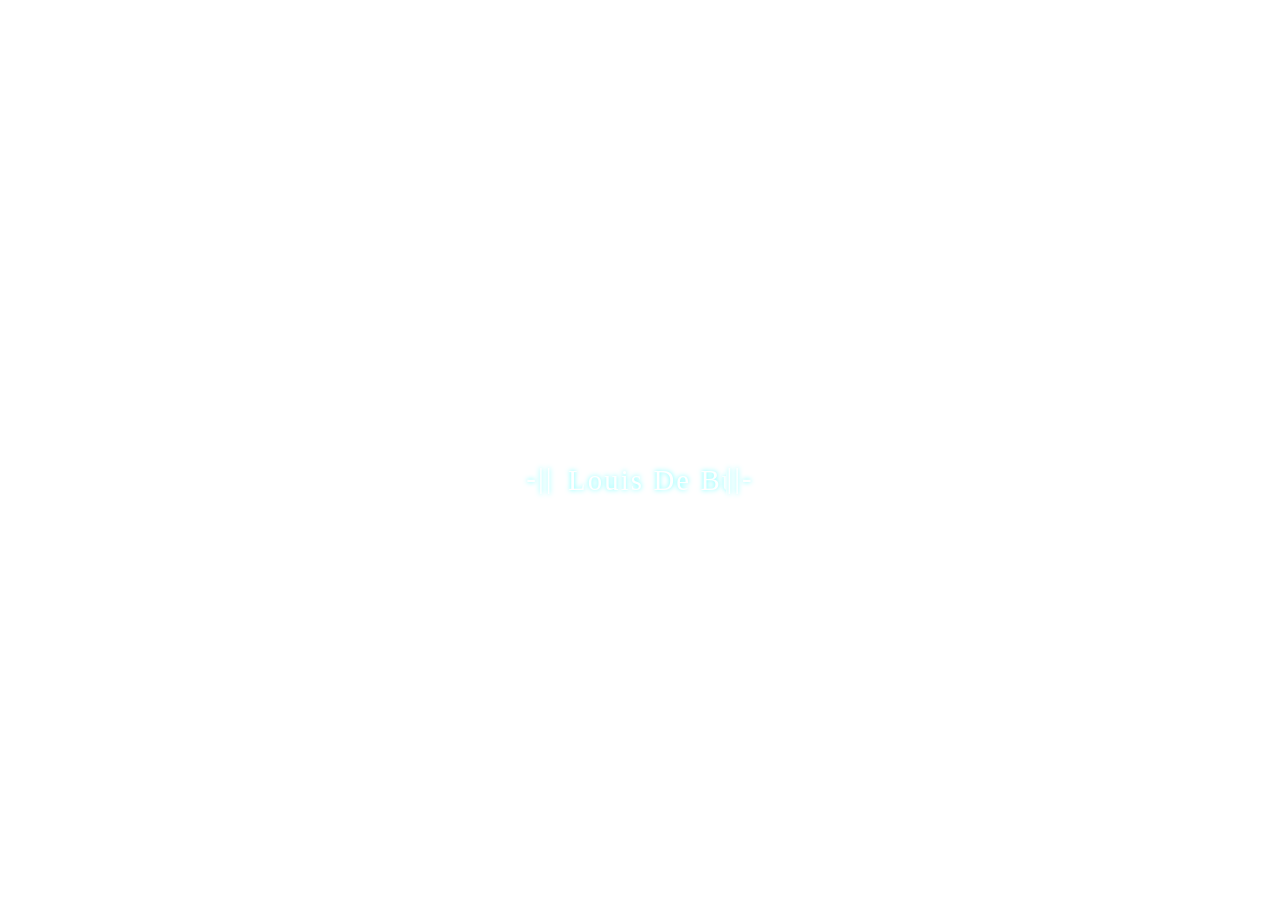
==== index.html @ 943c3961 "made glow responsive" ====
<!DOCTYPE html>
<html lang="en">
<head>
    <meta charset="UTF-8">
    <meta name="viewport" content="width=device-width, initial-scale=1.0">
    <title>Louis De Buf </title>
    <style >
        *{
            margin: 0px;
            padding: 0px;
            box-sizing: border-box;
        }
        body, html {
            height: 100%;
            margin: 0;
            padding:0;
            overflow: hidden;
        }
        video{
            position:fixed;
            top:0;
            left:0;
            width:100%;
            height:100%;
            object-fit: cover  ;
            z-index: -1;
        }

        .title {

            transform: translateY(100%);

            font-size: 1.8em;
            font-family: ethnocentricRg;
            letter-spacing: 2.1px;
            font-weight: lighter;
            text-shadow:
            0 0 5px #6ff,
            0 0 10px #fff;

            animation-name: fadeinmain,loadmove,lightflickr;
            animation-duration: 1s, 1s, 5s;
            animation-timing-function: ease-in-out, ease-in-out, linear;
            animation-delay: 0s, 0.6s, 3s;
            animation-iteration-count: 1, 1, infinite;
            animation-fill-mode: forwards, forwards, none;


            position: relative;
            z-index: 2;
            color: white;
            text-align: center;
            top:50%;

        }
        .fakeshadow
        {
            font-size: 1.5em;
            font-family: ethnocentricRg;

            letter-spacing: 2px;
            font-weight: lighter;
            position: relative;
            z-index: 1;
            color: white;
            text-align: center;

            top:55%;

            color : rgba(255,255,255,0);
            text-shadow:
            0 3em 20px rgba(255,255,255,0.6);
            animation-name: fadeinmain,lightflickr;
            animation-duration: 1s,  5s;
            animation-timing-function: ease-in-out, linear;
            animation-delay: 0s,  3s;
            animation-iteration-count: 1,  infinite;
            animation-fill-mode: forwards,  none;

        }

        .animatedTitle{
            display: inline-block;
            overflow: hidden;
            white-space: nowrap;
            vertical-align: middle;
            padding-right: .5em;
            padding-top: .5em;
            padding-bottom: .5em;
            padding-left: .5em;

            animation: typetitle .6s steps(14, end) forwards;



        }
        @keyframes gone {


        }
        @font-face {
            font-family: "ethnocentricRg";
            src:url('https://raw.githubusercontent.com/louisdb-brain/portfoliosite/master/EthnocentricRgIt.otf') format('opentype');
            font-weight: 50;
            font-style: normal;

        }

        @keyframes fadeinmain {

            from {opacity: 0;}
            to{opacity: 1;}

        }
        @keyframes lightflickr{
            0%{opacity: 1;}
            40%{opacity: 1;}
            41%{opacity: 0.8;}
            43%{opacity: 1;}
            60%{opacity: 1;}
            61%{opacity: 0.9;}
            62%{opacity: 1;}
            95%{opacity: 1;}
            98%{opacity: 0.5;}
            99%{opacity: 1;}
            100%{opacity: 0.0;}
        }
        @keyframes loadmove {
            0%{transform: translateY(100%);}

            50%{transform: translateY(-20%);}
            100%{transform: translateY(0%);}

        }

        @keyframes typetitle{
            from { width: 0% }
            to { width: 12ch; }
        }

        /* RESPONSIVE PHONE DESIGN*/

        @media (max-width: 480px) {
            .animatedTitle{
                display: inline-block;
                overflow: hidden;
                white-space: nowrap;
                vertical-align: middle;
                padding-right: .1em;
                padding-top: .1em;
                padding-bottom: .1em;
                padding-left: .1em;

                animation: typetitle .6s steps(14, end) forwards;



            }
            .title {

                font-size: 1.1em;
                text-shadow:
                        0 0 1px #6ff,
                        0 0 2px #fff;
            }
            @keyframes typetitle{
                from { width: 0% }
                to { width: 13ch; }
            }
            @keyframes loadmove {
                0% {
                    transform: translateY(30%);
                }
                50% {
                    transform: translateY(-5%);
                }
                100% {
                    transform: translateY(0%);
                }
            }
        }
        </style>
</head>
<body>
    <h1 class="title">-||<span class="animatedTitle">Louis De Buf</span>||-</h1>
    <h1 class="fakeshadow">-<span class="animatedfakeshadow">Louis De Buf</span>-</h1>

    <video class="video-bg" autoplay muted loop playsinline>
    </video>
    <script>
        const video = document.querySelector('.video-bg');
        const source = document.createElement('source');
        source.src = 'BG_video.mp4';
        source.type = 'video/mp4';
        video.appendChild(source);
        video.load();
    </script>
</body>

</html>
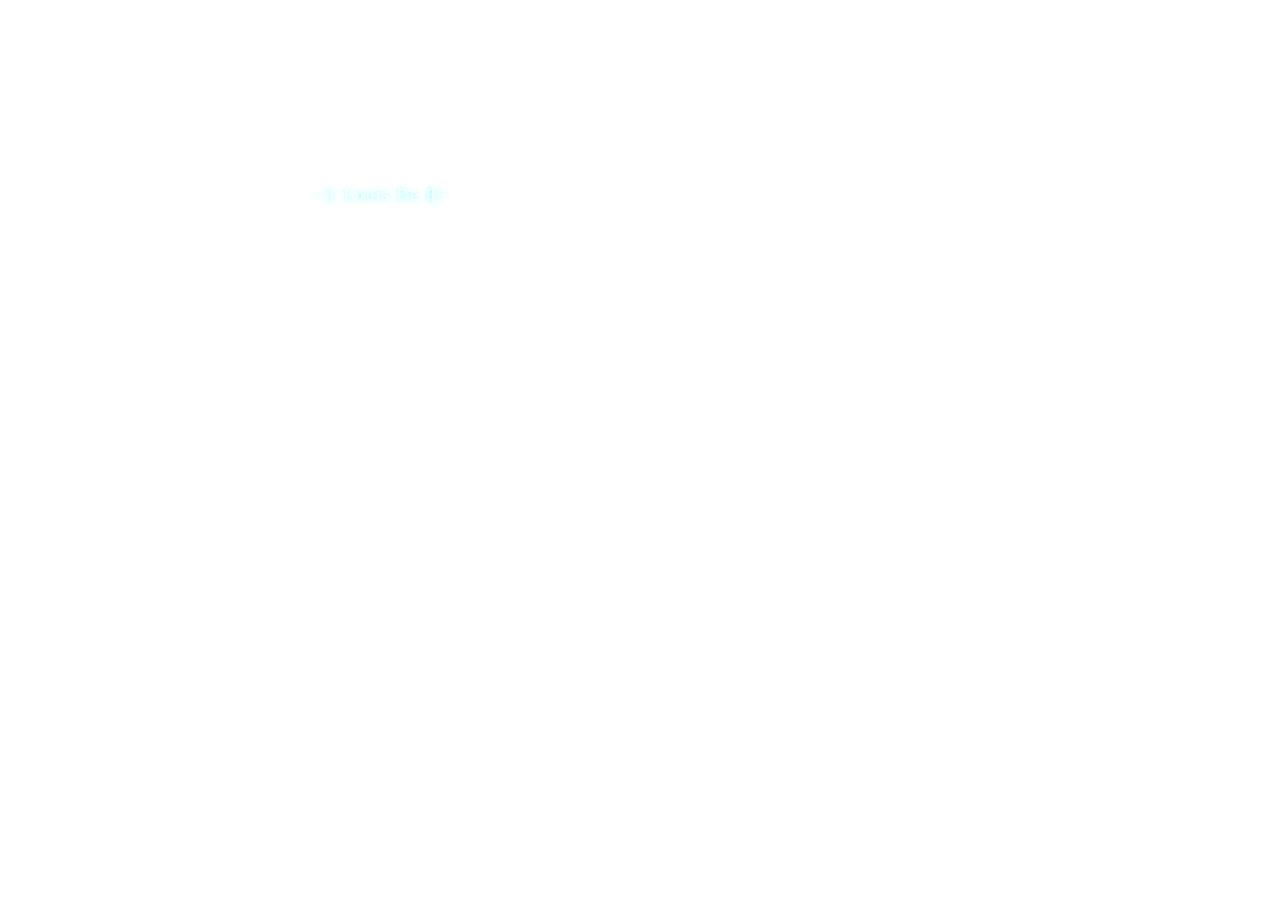
==== commit f7e68aad: "made glow responsive" ====
--- a/index.html
+++ b/index.html
@@ -38,12 +38,12 @@
             0 0 5px #6ff,
             0 0 10px #fff;
 
-            animation-name: fadeinmain,loadmove,lightflickr;
-            animation-duration: 1s, 1s, 5s;
-            animation-timing-function: ease-in-out, ease-in-out, linear;
-            animation-delay: 0s, 0.6s, 3s;
-            animation-iteration-count: 1, 1, infinite;
-            animation-fill-mode: forwards, forwards, none;
+            animation-name: fadeinmain,loadmove,lightflickr,movetocorner;
+            animation-duration: 1s, 1s, 5s,2s;
+            animation-timing-function: ease-in-out, ease-in-out, linear,ease-in-out;
+            animation-delay: 0s, 0.6s, 3s,3s;
+            animation-iteration-count: 1, 1, infinite,1;
+            animation-fill-mode: forwards, forwards, none,forwards;
 
 
             position: relative;
@@ -137,6 +137,17 @@
             from { width: 0% }
             to { width: 12ch; }
         }
+        @keyframes movetocorner {
+            0%{
+                transform: translate(0%,0%);
+
+            }
+            100%{
+                transform: translate(-20%,-800%);
+                font-size: 1em;
+            }
+
+        }
 
         /* RESPONSIVE PHONE DESIGN*/
 
@@ -158,10 +169,10 @@
             }
             .title {
 
-                font-size: 1.1em;
+                font-size: 1.5em;
                 text-shadow:
-                        0 0 1px #6ff,
-                        0 0 2px #fff;
+                        0 0 2px #6ff,
+                        0 0 3px #fff;
             }
             @keyframes typetitle{
                 from { width: 0% }
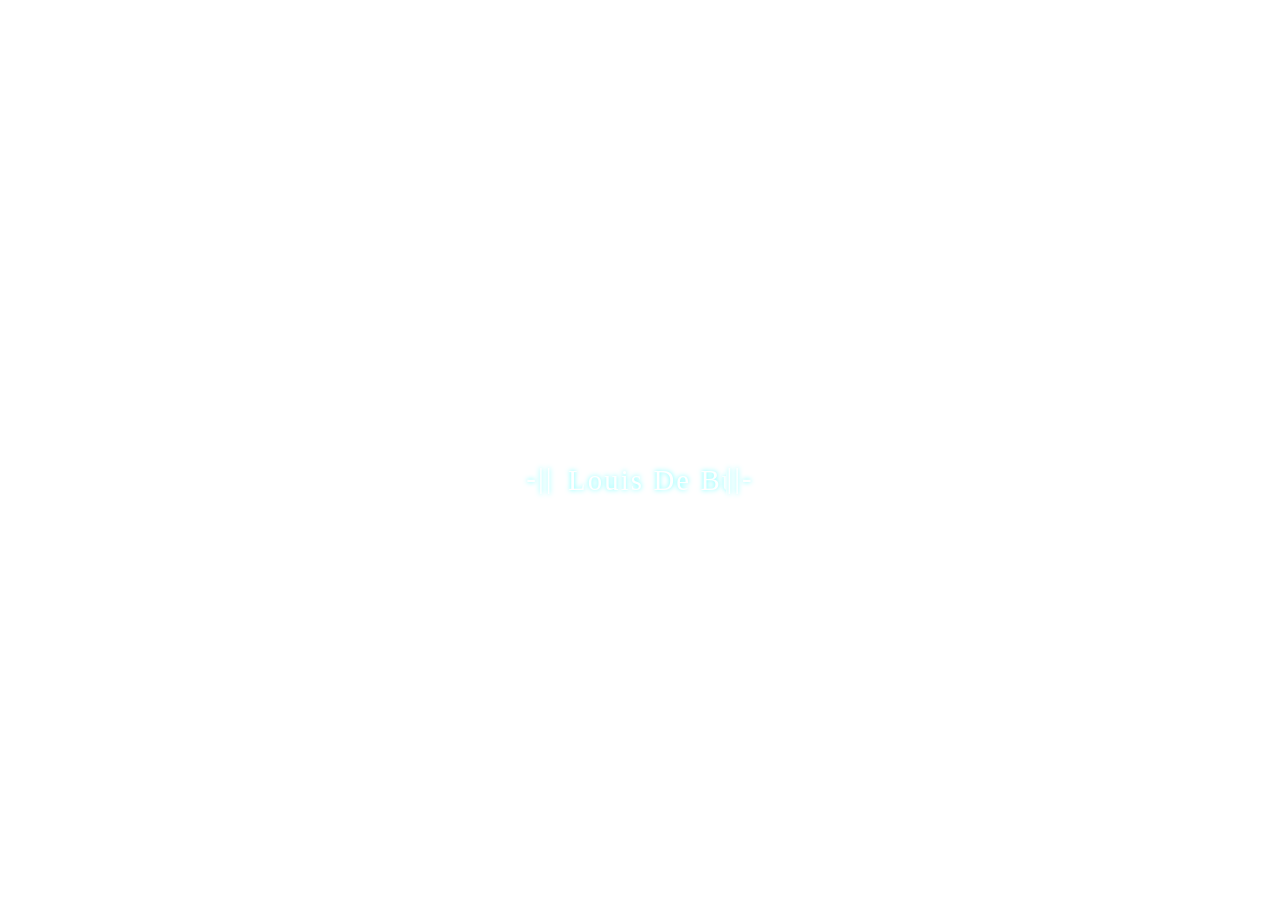
==== commit 400c9c3c: "made glow responsive" ====
--- a/index.html
+++ b/index.html
@@ -136,7 +136,7 @@
         @keyframes typetitle{
             from { width: 0% }
             to { width: 12ch; }
-        }
+        }/*
         @keyframes movetocorner {
             0%{
                 transform: translate(0%,0%);
@@ -147,7 +147,7 @@
                 font-size: 1em;
             }
 
-        }
+        }*/
 
         /* RESPONSIVE PHONE DESIGN*/
 
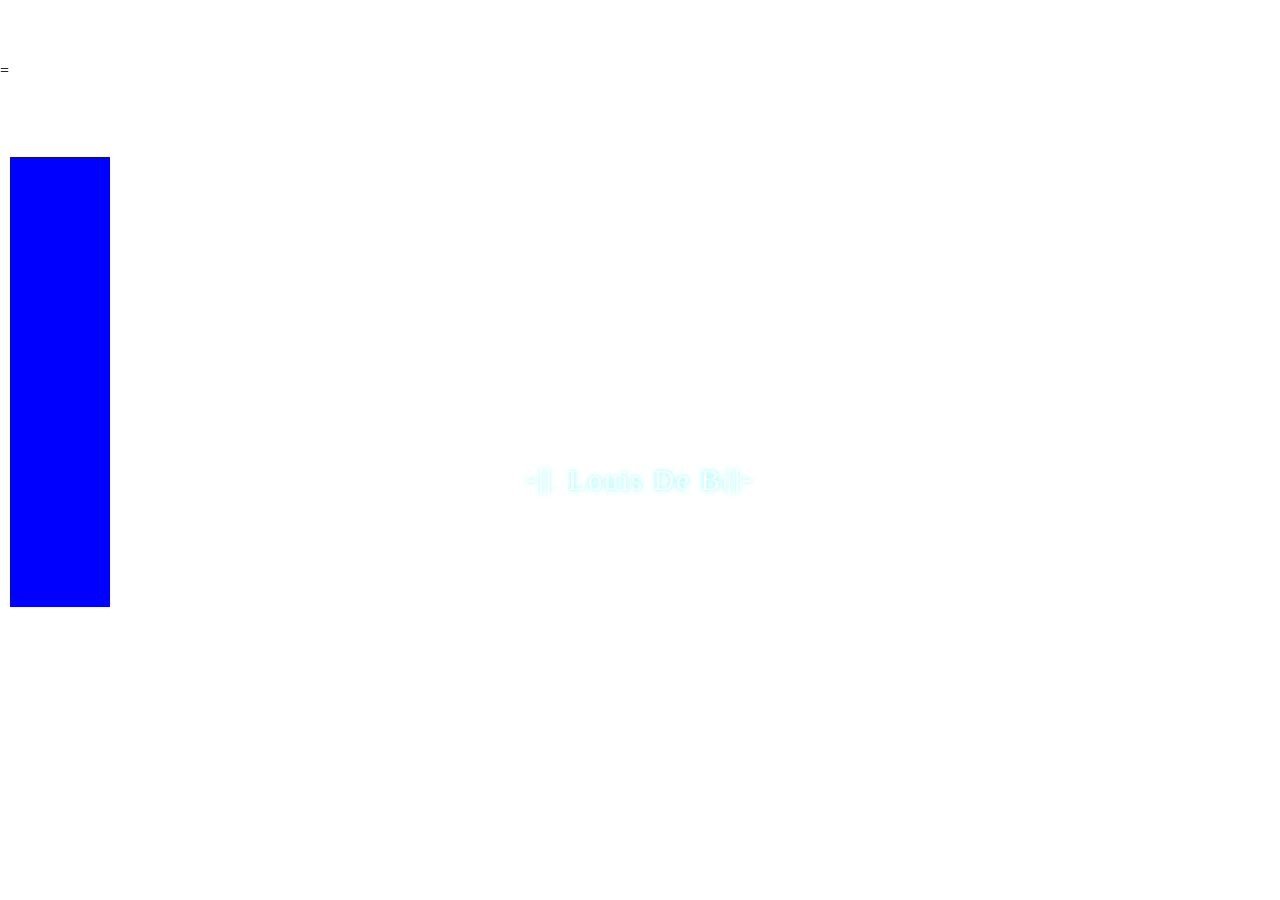
==== commit aebad04e: "split the project into multiple files in classes.js i added animatedwindow whic gets the function ne" ====
--- a/index.html
+++ b/index.html
@@ -1,211 +1,29 @@
+
+
 <!DOCTYPE html>
 <html lang="en">
 <head>
     <meta charset="UTF-8">
     <meta name="viewport" content="width=device-width, initial-scale=1.0">
+    <link rel="preload" href="EthnocentricRg.otf" as="font" type="font/otf" crossorigin="anonymous">
+    <link rel="stylesheet" href="style.css">
+
+
     <title>Louis De Buf </title>
     <style >
-        *{
-            margin: 0px;
-            padding: 0px;
-            box-sizing: border-box;
-        }
-        body, html {
-            height: 100%;
-            margin: 0;
-            padding:0;
-            overflow: hidden;
-        }
-        video{
-            position:fixed;
-            top:0;
-            left:0;
-            width:100%;
-            height:100%;
-            object-fit: cover  ;
-            z-index: -1;
-        }
 
-        .title {
-
-            transform: translateY(100%);
-
-            font-size: 1.8em;
-            font-family: ethnocentricRg;
-            letter-spacing: 2.1px;
-            font-weight: lighter;
-            text-shadow:
-            0 0 5px #6ff,
-            0 0 10px #fff;
-
-            animation-name: fadeinmain,loadmove,lightflickr,movetocorner;
-            animation-duration: 1s, 1s, 5s,2s;
-            animation-timing-function: ease-in-out, ease-in-out, linear,ease-in-out;
-            animation-delay: 0s, 0.6s, 3s,3s;
-            animation-iteration-count: 1, 1, infinite,1;
-            animation-fill-mode: forwards, forwards, none,forwards;
-
-
-            position: relative;
-            z-index: 2;
-            color: white;
-            text-align: center;
-            top:50%;
-
-        }
-        .fakeshadow
-        {
-            font-size: 1.5em;
-            font-family: ethnocentricRg;
-
-            letter-spacing: 2px;
-            font-weight: lighter;
-            position: relative;
-            z-index: 1;
-            color: white;
-            text-align: center;
-
-            top:55%;
-
-            color : rgba(255,255,255,0);
-            text-shadow:
-            0 3em 20px rgba(255,255,255,0.6);
-            animation-name: fadeinmain,lightflickr;
-            animation-duration: 1s,  5s;
-            animation-timing-function: ease-in-out, linear;
-            animation-delay: 0s,  3s;
-            animation-iteration-count: 1,  infinite;
-            animation-fill-mode: forwards,  none;
-
-        }
-
-        .animatedTitle{
-            display: inline-block;
-            overflow: hidden;
-            white-space: nowrap;
-            vertical-align: middle;
-            padding-right: .5em;
-            padding-top: .5em;
-            padding-bottom: .5em;
-            padding-left: .5em;
-
-            animation: typetitle .6s steps(14, end) forwards;
-
-
-
-        }
-        @keyframes gone {
-
-
-        }
-        @font-face {
-            font-family: "ethnocentricRg";
-            src:url('https://raw.githubusercontent.com/louisdb-brain/portfoliosite/master/EthnocentricRgIt.otf') format('opentype');
-            font-weight: 50;
-            font-style: normal;
-
-        }
-
-        @keyframes fadeinmain {
-
-            from {opacity: 0;}
-            to{opacity: 1;}
-
-        }
-        @keyframes lightflickr{
-            0%{opacity: 1;}
-            40%{opacity: 1;}
-            41%{opacity: 0.8;}
-            43%{opacity: 1;}
-            60%{opacity: 1;}
-            61%{opacity: 0.9;}
-            62%{opacity: 1;}
-            95%{opacity: 1;}
-            98%{opacity: 0.5;}
-            99%{opacity: 1;}
-            100%{opacity: 0.0;}
-        }
-        @keyframes loadmove {
-            0%{transform: translateY(100%);}
-
-            50%{transform: translateY(-20%);}
-            100%{transform: translateY(0%);}
-
-        }
-
-        @keyframes typetitle{
-            from { width: 0% }
-            to { width: 12ch; }
-        }/*
-        @keyframes movetocorner {
-            0%{
-                transform: translate(0%,0%);
-
-            }
-            100%{
-                transform: translate(-20%,-800%);
-                font-size: 1em;
-            }
-
-        }*/
-
-        /* RESPONSIVE PHONE DESIGN*/
-
-        @media (max-width: 480px) {
-            .animatedTitle{
-                display: inline-block;
-                overflow: hidden;
-                white-space: nowrap;
-                vertical-align: middle;
-                padding-right: .1em;
-                padding-top: .1em;
-                padding-bottom: .1em;
-                padding-left: .1em;
-
-                animation: typetitle .6s steps(14, end) forwards;
-
-
-
-            }
-            .title {
-
-                font-size: 1.5em;
-                text-shadow:
-                        0 0 2px #6ff,
-                        0 0 3px #fff;
-            }
-            @keyframes typetitle{
-                from { width: 0% }
-                to { width: 13ch; }
-            }
-            @keyframes loadmove {
-                0% {
-                    transform: translateY(30%);
-                }
-                50% {
-                    transform: translateY(-5%);
-                }
-                100% {
-                    transform: translateY(0%);
-                }
-            }
-        }
         </style>
 </head>
 <body>
-    <h1 class="title">-||<span class="animatedTitle">Louis De Buf</span>||-</h1>
+    <h1 class="title">-||<span class="animatedTitle">Louis De Buf</span>||-</h1>=
     <h1 class="fakeshadow">-<span class="animatedfakeshadow">Louis De Buf</span>-</h1>
 
-    <video class="video-bg" autoplay muted loop playsinline>
-    </video>
-    <script>
-        const video = document.querySelector('.video-bg');
-        const source = document.createElement('source');
-        source.src = 'BG_video.mp4';
-        source.type = 'video/mp4';
-        video.appendChild(source);
-        video.load();
+    <video class="video-bg" autoplay muted loop playsinline></video>
+    <script src="script.js" type="module">
+
+
     </script>
+
 </body>
 
 </html>
--- a/style.css
+++ b/style.css
@@ -0,0 +1,187 @@
+*{
+    margin: 0px;
+    padding: 0px;
+    box-sizing: border-box;
+}
+body, html {
+    height: 100%;
+    margin: 0;
+    padding:0;
+    overflow: hidden;
+}
+video{
+    position:fixed;
+    top:0;
+    left:0;
+    width:100%;
+    height:100%;
+    object-fit: cover  ;
+    z-index: -1;
+}
+
+.title {
+
+    transform: translateY(100%);
+
+    font-size: 1.8em;
+    font-family: ethnocentricRg;
+    letter-spacing: 2.1px;
+    font-weight: lighter;
+    text-shadow:
+            0 0 5px #6ff,
+            0 0 10px #fff;
+
+    animation-name: fadeinmain,loadmove,lightflickr,movetocorner;
+    animation-duration: 1s, 1s, 5s,2s;
+    animation-timing-function: ease-in-out, ease-in-out, linear,ease-in-out;
+    animation-delay: 0s, 0.6s, 3s,3s;
+    animation-iteration-count: 1, 1, infinite,1;
+    animation-fill-mode: forwards, forwards, none,forwards;
+
+
+    position: relative;
+    z-index: 2;
+    color: white;
+    text-align: center;
+    top:50%;
+    left: 0%;
+
+}
+.fakeshadow
+{
+    font-size: 1.5em;
+    font-family: ethnocentricRg;
+
+    letter-spacing: 2px;
+    font-weight: lighter;
+    position: relative;
+    z-index: 1;
+    color: white;
+    text-align: center;
+
+    top:55%;
+    left: 0%;
+
+    color : rgba(255,255,255,0);
+    text-shadow:
+            0 3em 20px rgba(255,255,255,0.6);
+    animation-name: fadeinmain,lightflickr;
+    animation-duration: 1s,  5s;
+    animation-timing-function: ease-in-out, linear;
+    animation-delay: 0s,  3s;
+    animation-iteration-count: 1,  infinite;
+    animation-fill-mode: forwards,  none;
+
+}
+
+.animatedTitle{
+    display: inline-block;
+    overflow: hidden;
+    white-space: nowrap;
+    vertical-align: middle;
+    padding-right: .5em;
+    padding-top: .5em;
+    padding-bottom: .5em;
+    padding-left: .5em;
+
+    animation: typetitle .6s steps(14, end) forwards;
+
+
+
+}
+@keyframes gone {
+
+
+}
+@font-face {
+    font-family: "ethnocentricRg";
+    src:url('https://raw.githubusercontent.com/louisdb-brain/portfoliosite/master/EthnocentricRgIt.otf') format('opentype');
+    font-weight: 50;
+    font-style: normal;
+
+}
+
+@keyframes fadeinmain {
+
+    from {opacity: 0;}
+    to{opacity: 1;}
+
+}
+@keyframes lightflickr{
+    0%{opacity: 1;}
+    40%{opacity: 1;}
+    41%{opacity: 0.8;}
+    43%{opacity: 1;}
+    60%{opacity: 1;}
+    61%{opacity: 0.9;}
+    62%{opacity: 1;}
+    95%{opacity: 1;}
+    98%{opacity: 0.5;}
+    99%{opacity: 1;}
+    100%{opacity: 0.0;}
+}
+@keyframes loadmove {
+    0%{transform: translateY(100%);}
+
+    50%{transform: translateY(-20%);}
+    100%{transform: translateY(0%);}
+
+}
+
+@keyframes typetitle{
+    from { width: 0% }
+    to { width: 12ch; }
+}/*
+        @keyframes movetocorner {
+            0%{
+                transform: translate(0%,0%);
+
+            }
+            100%{
+                transform: translate(-20%,-800%);
+                font-size: 1em;
+            }
+
+        }*/
+
+/* RESPONSIVE PHONE DESIGN*/
+
+@media (max-width: 480px) {
+    .animatedTitle{
+        display: inline-block;
+        overflow: hidden;
+        white-space: nowrap;
+        vertical-align: middle;
+        padding-right: .1em;
+        padding-top: .1em;
+        padding-bottom: .1em;
+        padding-left: .1em;
+
+        animation: typetitle .6s steps(14, end) forwards;
+
+
+
+    }
+    .title {
+
+        font-size: 1.5em;
+        text-shadow:
+                0 0 2px #6ff,
+                0 0 3px #fff;
+    }
+    @keyframes typetitle{
+        from { width: 0% }
+        to { width: 13ch; }
+    }
+    @keyframes loadmove {
+        0% {
+            transform: translateY(30%);
+        }
+        50% {
+            transform: translateY(-5%);
+        }
+        100% {
+            transform: translateY(0%);
+        }
+    }
+}
